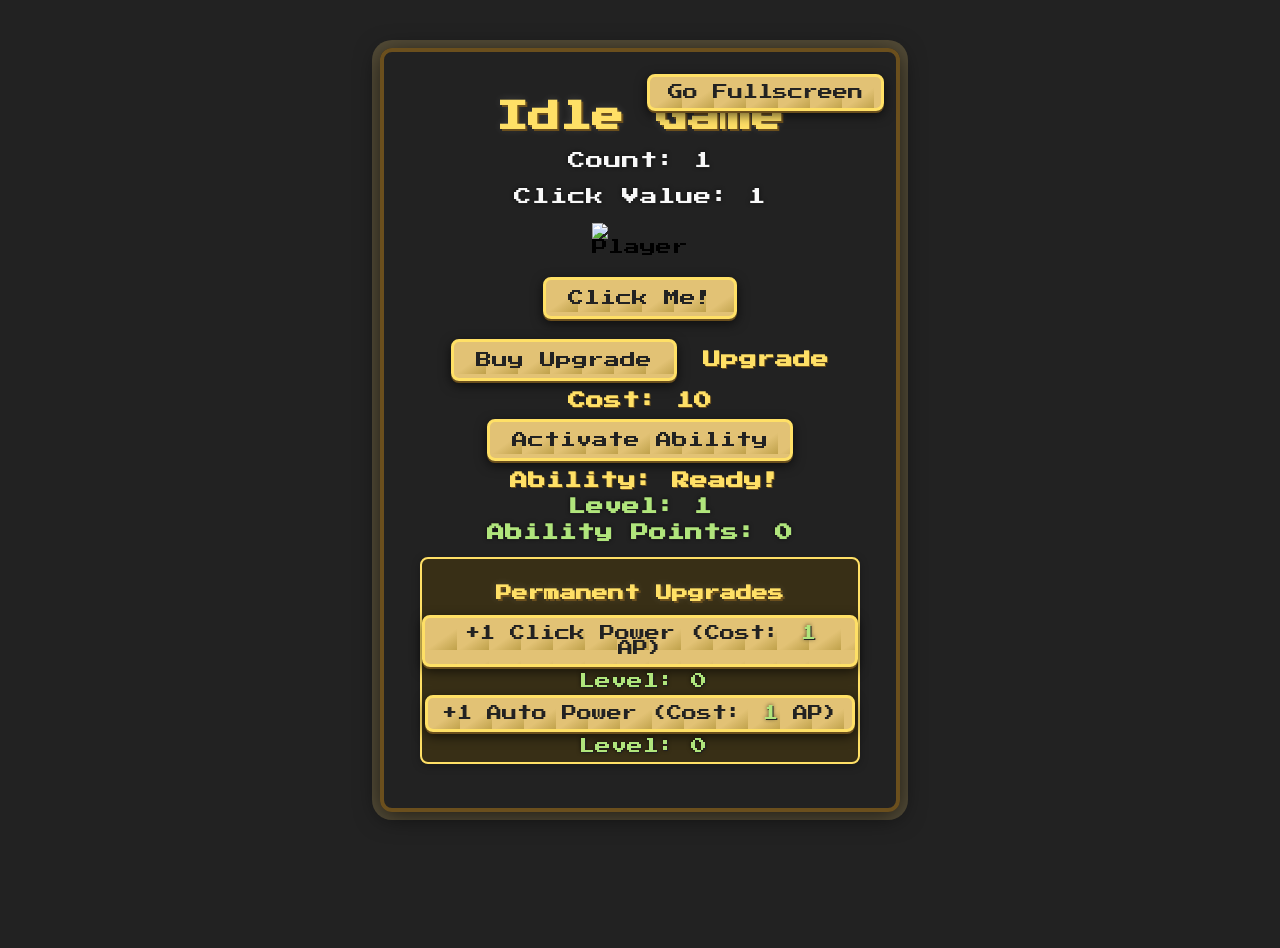
==== index.html @ 41604cb7 "Add files via upload" ====
<!DOCTYPE html>
<html lang="en">
<head>
    <meta charset="UTF-8">
    <title>Idle Game</title>
    <link rel="stylesheet" href="styles.css">
</head>
<body>
    <div id="game">
        <h1>Idle Game</h1>
        <button id="fullscreen-btn" onclick="toggleFullscreen()">Go Fullscreen</button>
        <p id="count-display">Count: 0</p>
        <p id="increment-value">Click Value: 1</p>
        <!-- Player Character -->
        <img id="player-character" src="https://raw.githubusercontent.com/kenneyNL/platformer-art-deluxe/main/PNG/Player/p1_stand.png" alt="Player" style="width:96px;image-rendering:pixelated;display:block;margin:0 auto 12px;">
        <button onclick="manualIncrement()">Click Me!</button>
        <br>
        <button onclick="buyUpgrade()">Buy Upgrade</button>
        <span id="upgrade-cost">Upgrade Cost: 10</span>
        <br>
        <button id="ability-button" onclick="activateAbility()">Activate Ability</button>
        <span id="ability-status">Ability: Ready!</span>
        <p id="level-display">Level: 1</p>
        <p id="ap-display">Ability Points: 0</p>
        <div id="upgrade-shop" style="margin:16px 0;">
            <h3>Permanent Upgrades</h3>
            <button onclick="buyPermanentUpgrade('clickPower')">+1 Click Power (Cost: <span id="clickPower-cost">1</span> AP)</button>
            <span id="clickPower-level">Level: 0</span>
            <br>
            <button onclick="buyPermanentUpgrade('autoPower')">+1 Auto Power (Cost: <span id="autoPower-cost">1</span> AP)</button>
            <span id="autoPower-level">Level: 0</span>
        </div>
        <div id="boss-section" style="display:none;">
            <h2>Boss Fight!</h2>
            <img id="boss-image" src="" alt="Boss Monster" style="display:none; width:96px; image-rendering:pixelated;">
            <p id="boss-health">Boss Health: 0 / 0</p>
        </div>
    </div>
    <script src="Untitled-1.js"></script>
</body>
</html>
---- styles.css ----
@import url('https://fonts.googleapis.com/css2?family=Press+Start+2P&family=VT323&display=swap');

body {
    font-family: 'Press Start 2P', 'VT323', 'Consolas', monospace, Arial, sans-serif;
    background: #222 url('https://raw.githubusercontent.com/kenneyNL/backgrounds-pack/main/PNG/Preview/backgroundColorForest.png') repeat;
    background-size: cover;
    margin: 0;
    padding: 0;
    min-height: 100vh;
}

#game {
    max-width: 440px;
    margin: 48px auto;
    padding: 28px 36px;
    background: rgba(34, 34, 34, 0.92);
    border: 4px solid #6b4f1d;
    border-radius: 12px;
    box-shadow: 0 4px 24px #000a, 0 0 0 8px #e2c27544;
    text-align: center;
    position: relative;
}

h1, h2, h3 {
    font-family: 'Press Start 2P', 'VT323', 'Consolas', monospace, Arial, sans-serif;
    color: #ffe066;
    text-shadow: 2px 2px 0 #6b4f1d, 0 0 8px #fff2;
    margin-bottom: 18px;
}

p, span {
    font-size: 1.1em;
    color: #f8f8f8;
    text-shadow: 1px 1px 0 #222, 0 0 4px #000a;
}

#player-character {
    width: 96px;
    image-rendering: pixelated;
    display: block;
    margin: 0 auto 12px;
}

button {
    margin: 10px 0;
    padding: 10px 22px;
    font-size: 1em;
    font-family: 'Press Start 2P', 'VT323', 'Consolas', monospace, Arial, sans-serif;
    border: 3px solid #ffe066;
    border-radius: 8px;
    background: 
        linear-gradient(145deg, #e2c275 60%, #bfa14a 100%),
        url('https://raw.githubusercontent.com/kenneyNL/platformer-art-deluxe/main/PNG/tiles/grassHalf.png') repeat;
    background-size: 32px 32px, 32px 32px;
    color: #222;
    box-shadow: 0 2px 0 #6b4f1d, 0 4px 12px #000a;
    cursor: pointer;
    transition: transform 0.08s, box-shadow 0.08s;
    outline: none;
}

button:hover:not(:disabled) {
    background: 
        linear-gradient(145deg, #ffe066 60%, #e2c275 100%),
        url('https://raw.githubusercontent.com/kenneyNL/platformer-art-deluxe/main/PNG/tiles/grassHalf.png') repeat;
    transform: translateY(-2px) scale(1.04);
    box-shadow: 0 6px 24px #000c, 0 2px 0 #6b4f1d;
}

button:active:not(:disabled) {
    transform: translateY(2px) scale(0.98);
    box-shadow: 0 1px 0 #6b4f1d;
}

button:disabled {
    background: #888a;
    color: #444;
    border-color: #aaa;
    cursor: not-allowed;
    box-shadow: none;
}

/* Fullscreen button in top right */
#fullscreen-btn {
    position: absolute;
    top: 12px;
    right: 12px;
    z-index: 10;
    padding: 8px 18px;
    font-size: 0.95em;
}

/* Upgrade and Ability Status */
#upgrade-cost, #ability-status {
    margin-left: 10px;
    font-weight: bold;
    color: #ffe066;
    text-shadow: 1px 1px 0 #6b4f1d;
}

/* Level and Ability Points */
#level-display, #ap-display {
    color: #b0e57c;
    font-size: 1.1em;
    font-weight: bold;
    margin: 8px 0 4px 0;
    text-shadow: 1px 1px 0 #222, 0 0 4px #000a;
}

/* Upgrade Shop */
#upgrade-shop {
    background: rgba(60, 50, 20, 0.85);
    border: 2px solid #ffe066;
    border-radius: 8px;
    margin: 18px 0 10px 0;
    padding: 10px 0 8px 0;
    box-shadow: 0 2px 8px #0004;
}
#upgrade-shop h3 {
    color: #ffe066;
    margin-bottom: 8px;
    font-size: 1em;
}
#upgrade-shop button {
    margin: 6px 0;
    padding: 8px 14px;
    font-size: 0.95em;
}
#upgrade-shop span {
    color: #b0e57c;
    font-size: 1em;
    margin-left: 6px;
}

/* Boss Section */
#boss-section {
    margin-top: 24px;
    padding: 16px;
    background: rgba(80, 30, 30, 0.92);
    border: 3px solid #e74c3c;
    border-radius: 10px;
    text-align: center;
    box-shadow: 0 2px 12px #000a;
}
#boss-image {
    display: none;
    width: 96px;
    image-rendering: pixelated;
    margin: 0 auto 12px;
}
#boss-health {
    color: #ffb3b3;
    font-weight: bold;
    font-size: 1.15em;
    text-shadow: 1px 1px 0 #6b4f1d;
}

/* Responsive for smaller screens */
@media (max-width: 600px) {
    #game {
        max-width: 98vw;
        padding: 12px 2vw;
    }
    button {
        width: 90%;
        font-size: 0.95em;
    }
}
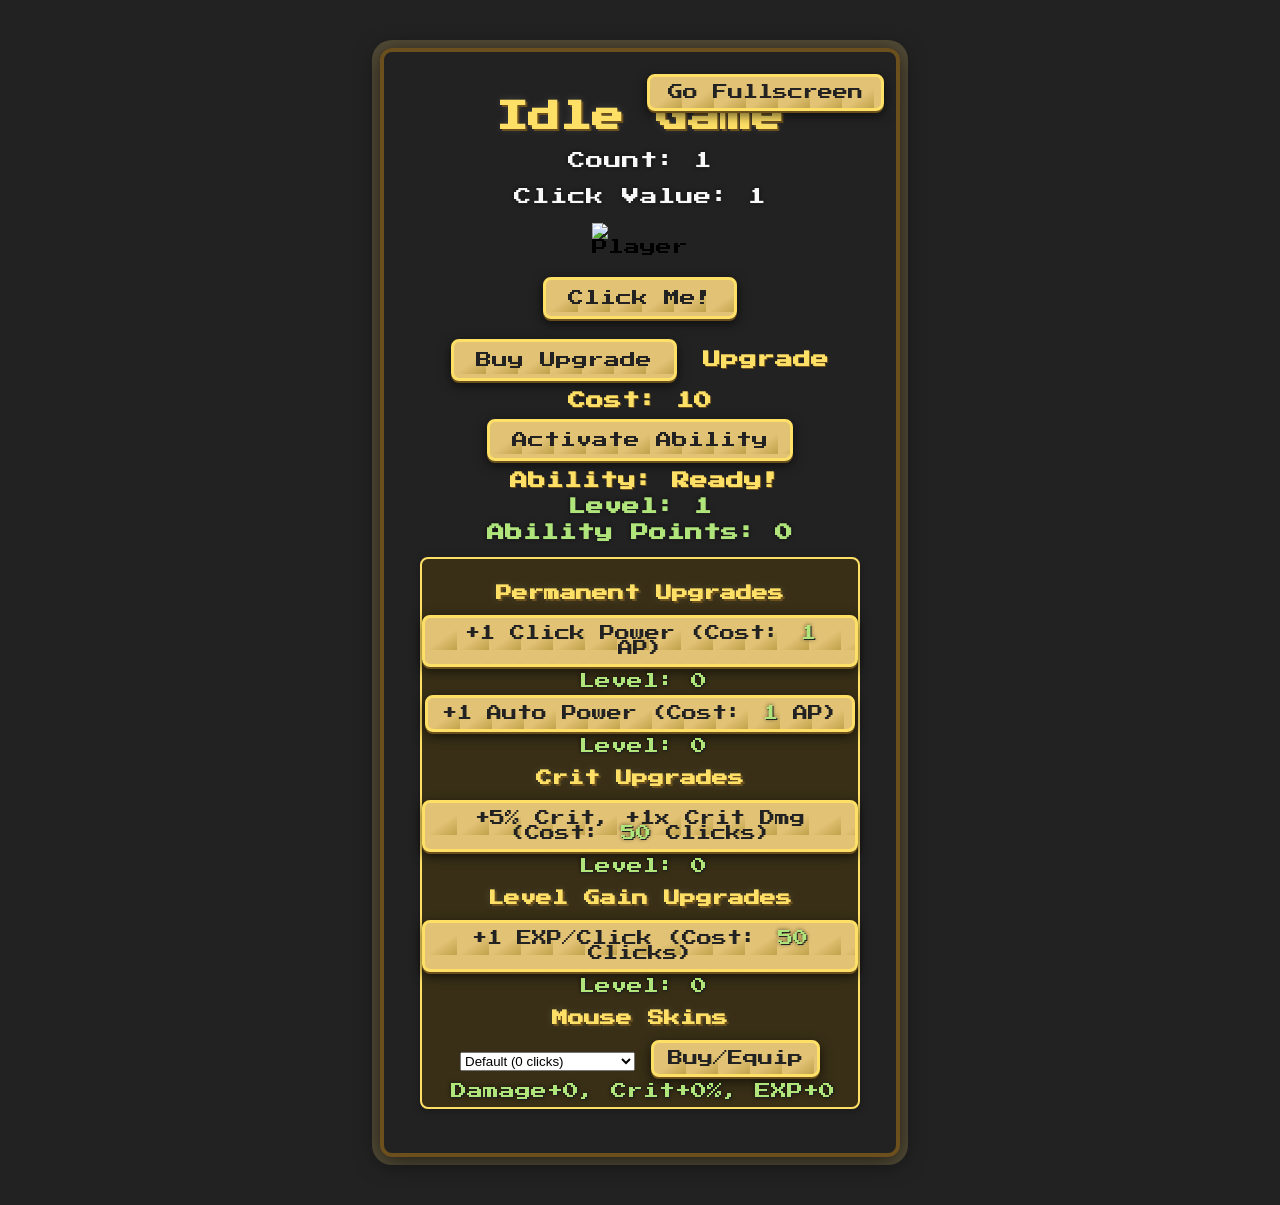
==== commit 4930cc54: "Add files via upload" ====
--- a/index.html
+++ b/index.html
@@ -12,7 +12,7 @@
         <p id="count-display">Count: 0</p>
         <p id="increment-value">Click Value: 1</p>
         <!-- Player Character -->
-        <img id="player-character" src="https://raw.githubusercontent.com/kenneyNL/platformer-art-deluxe/main/PNG/Player/p1_stand.png" alt="Player" style="width:96px;image-rendering:pixelated;display:block;margin:0 auto 12px;">
+        <img id="player-character" src="https://kenney.nl/assets/platformer-art-deluxe/PNG/Player/p1_stand.png" alt="Player" style="width:96px;image-rendering:pixelated;display:block;margin:0 auto 12px;">
         <button onclick="manualIncrement()">Click Me!</button>
         <br>
         <button onclick="buyUpgrade()">Buy Upgrade</button>
@@ -29,12 +29,27 @@
             <br>
             <button onclick="buyPermanentUpgrade('autoPower')">+1 Auto Power (Cost: <span id="autoPower-cost">1</span> AP)</button>
             <span id="autoPower-level">Level: 0</span>
+            <br>
+            <h3>Crit Upgrades</h3>
+            <button onclick="buyCritUpgrade()">+5% Crit, +1x Crit Dmg (Cost: <span id='crit-upgrade-cost'>50</span> Clicks)</button>
+            <span id="crit-upgrade-level">Level: 0</span>
+            <br>
+            <h3>Level Gain Upgrades</h3>
+            <button onclick="buyLevelGainUpgrade()">+1 EXP/Click (Cost: <span id='levelgain-upgrade-cost'>50</span> Clicks)</button>
+            <span id="levelgain-upgrade-level">Level: 0</span>
+            <br>
+            <h3>Mouse Skins</h3>
+            <select id="mouse-skin-select"></select>
+            <button onclick="buyMouseSkin()">Buy/Equip</button>
+            <span id="mouse-skin-info"></span>
         </div>
         <div id="boss-section" style="display:none;">
             <h2>Boss Fight!</h2>
             <img id="boss-image" src="" alt="Boss Monster" style="display:none; width:96px; image-rendering:pixelated;">
             <p id="boss-health">Boss Health: 0 / 0</p>
         </div>
+        <!-- Falling mice container -->
+        <div id="falling-mice-container"></div>
     </div>
     <script src="Untitled-1.js"></script>
 </body>
--- a/styles.css
+++ b/styles.css
@@ -2,7 +2,7 @@
 
 body {
     font-family: 'Press Start 2P', 'VT323', 'Consolas', monospace, Arial, sans-serif;
-    background: #222 url('https://raw.githubusercontent.com/kenneyNL/backgrounds-pack/main/PNG/Preview/backgroundColorForest.png') repeat;
+    background: #222 url('https://kenney.nl/assets/backgrounds-pack/PNG/backgroundColorForest.png') repeat;
     background-size: cover;
     margin: 0;
     padding: 0;
@@ -50,7 +50,7 @@
     border-radius: 8px;
     background: 
         linear-gradient(145deg, #e2c275 60%, #bfa14a 100%),
-        url('https://raw.githubusercontent.com/kenneyNL/platformer-art-deluxe/main/PNG/tiles/grassHalf.png') repeat;
+        url('https://kenney.nl/assets/platformer-art-deluxe/PNG/tiles/grassHalf.png') repeat;
     background-size: 32px 32px, 32px 32px;
     color: #222;
     box-shadow: 0 2px 0 #6b4f1d, 0 4px 12px #000a;
@@ -62,7 +62,7 @@
 button:hover:not(:disabled) {
     background: 
         linear-gradient(145deg, #ffe066 60%, #e2c275 100%),
-        url('https://raw.githubusercontent.com/kenneyNL/platformer-art-deluxe/main/PNG/tiles/grassHalf.png') repeat;
+        url('https://kenney.nl/assets/platformer-art-deluxe/PNG/tiles/grassHalf.png') repeat;
     transform: translateY(-2px) scale(1.04);
     box-shadow: 0 6px 24px #000c, 0 2px 0 #6b4f1d;
 }
@@ -155,6 +155,27 @@
     text-shadow: 1px 1px 0 #6b4f1d;
 }
 
+/* Falling mice */
+#falling-mice-container {
+    position: absolute;
+    left: 0; top: 0; right: 0; bottom: 0;
+    pointer-events: none;
+    width: 100%;
+    height: 100%;
+    z-index: 20;
+}
+.falling-mouse {
+    position: absolute;
+    width: 48px;
+    pointer-events: auto;
+    cursor: pointer;
+    user-select: none;
+    transition: filter 0.1s;
+}
+.falling-mouse:active {
+    filter: brightness(1.5);
+}
+
 /* Responsive for smaller screens */
 @media (max-width: 600px) {
     #game {
